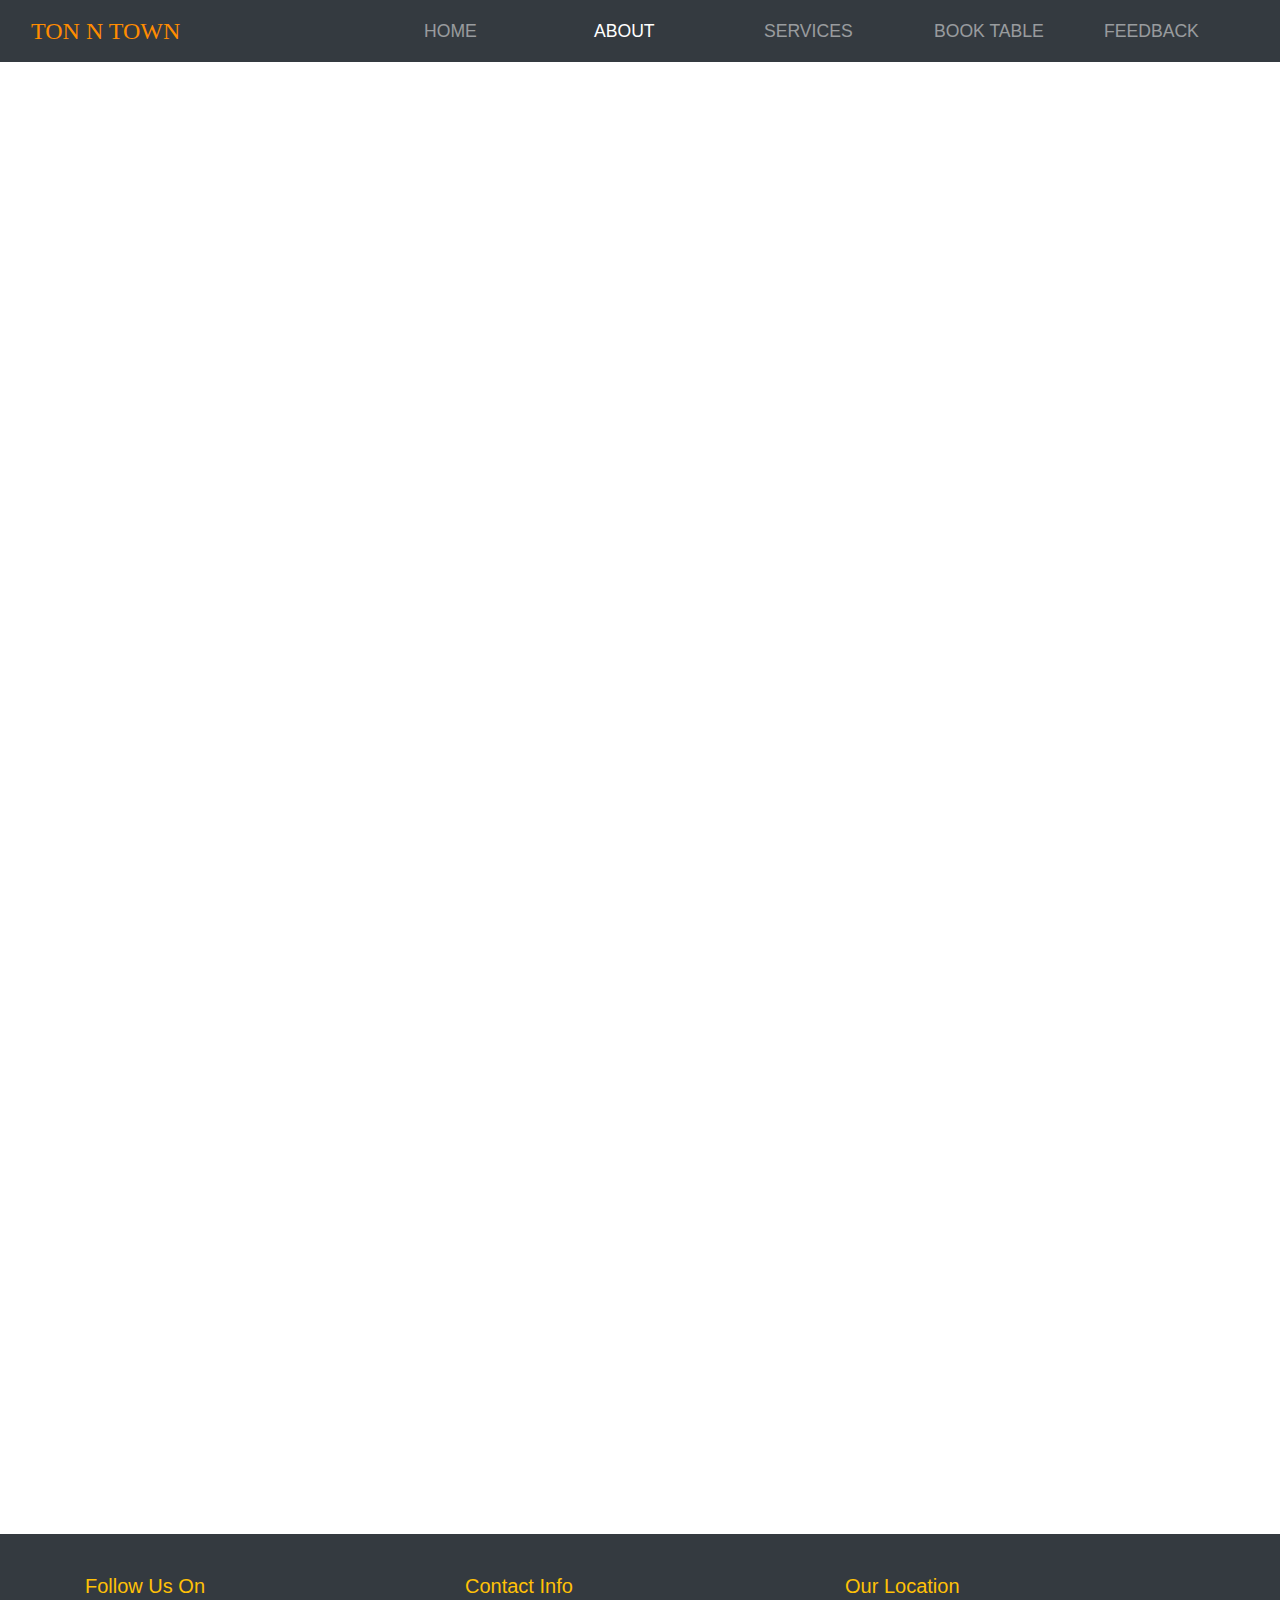
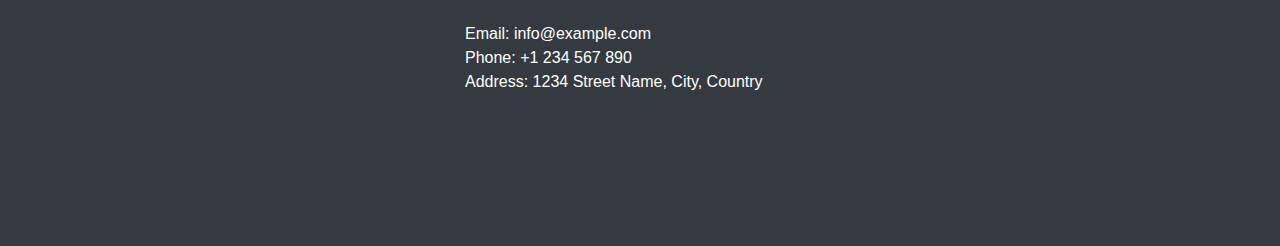
==== about.html @ a6e41f24 "ok" ====
<!DOCTYPE html>
<html lang="en">

<head>
    <link rel="icon" type="image/x-icon" href="./Images/favicon.png">
    <meta charset="UTF-8">
    <meta name="viewport" content="width=device-width, initial-scale=1.0">
    <title>Coffee and Tea</title>
    <link rel="stylesheet" href="https://stackpath.bootstrapcdn.com/bootstrap/4.5.2/css/bootstrap.min.css">
    <link rel="stylesheet" href="style.css">
    <script src="https://code.jquery.com/jquery-3.5.1.slim.min.js"></script>
    <script src="https://cdn.jsdelivr.net/npm/@popperjs/core@2.9.2/dist/umd/popper.min.js"></script>
    <script src="https://stackpath.bootstrapcdn.com/bootstrap/4.5.2/js/bootstrap.min.js"></script>
    <link rel="stylesheet" href="https://cdnjs.cloudflare.com/ajax/libs/font-awesome/6.5.2/css/all.min.css"
        integrity="sha512-SnH5WK+bZxgPHs44uWIX+LLJAJ9/2PkPKZ5QiAj6Ta86w+fsb2TkcmfRyVX3pBnMFcV7oQPJkl9QevSCWr3W6A=="
        crossorigin="anonymous" referrerpolicy="no-referrer" />

    <style>
        .btn-custom {
            background-color: #ff8c00;
            color: white;
            border: none;
            transition: background-color 0.3s, transform 0.3s;
        }

        .btn-custom:hover {
            background-color: #e07b00;
            transform: scale(1.05);
        }

        .about-section, .beans-section {
            padding: 50px 0;
            background-color: #f8f9fa;
        }

        .about-section h2, .beans-section h2 {
            font-size: 2.5rem;
            margin-bottom: 20px;
            position: relative;
            display: inline-block;
        }

        .about-section h2::after, .beans-section h2::after {
            content: '';
            width: 50px;
            height: 5px;
            background-color: #ff8c00;
            display: block;
            position: absolute;
            bottom: -10px;
            left: 0;
        }

        .about-section p, .beans-section p {
            font-size: 1.1rem;
            line-height: 1.6;
        }

        .about-section img, .beans-section img {
            width: 100%;
            height: 60vh;
            border-radius: 10px;
            box-shadow: 0 4px 8px rgba(0, 0, 0, 0.1);
            transition: transform 0.3s, box-shadow 0.3s;
        }

        .about-section img:hover, .beans-section img:hover {
            transform: scale(1.05);
            box-shadow: 0 6px 12px rgba(0, 0, 0, 0.2);
        }

        .fadeIn {
            opacity: 0;
            animation: fadeInSection 1s forwards;
        }

        @keyframes fadeInSection {
            to {
                opacity: 1;
            }
        }
    </style>

    
</head>

<body>
    <!-- navbar section -->
    <nav class="navbar navbar-expand-lg navbar-dark bg-dark sticky-top">
        <div class="container-fluid">
            <a class="navbar-brand" href="index.html">TON N TOWN <i class="fa-solid fa-mug-hot"></i></a>
            <button class="navbar-toggler" type="button" data-toggle="collapse" data-target="#navbarNav"
                aria-controls="navbarNav" aria-expanded="false" aria-label="Toggle navigation">
                <span class="navbar-toggler-icon"></span>
            </button>
            <div class="collapse navbar-collapse" id="navbarNav">
                <ul class="navbar-nav ml-auto">
                    <li class="nav-item"><a class="nav-link" href="index.html">HOME</a></li>
                    <li class="nav-item"><a class="nav-link active" href="about.html">ABOUT</a></li>
                    <li class="nav-item"><a class="nav-link" href="services.html">SERVICES</a></li>
                    <li class="nav-item"><a class="nav-link" href="book.html">BOOK TABLE</a></li>
                    <li class="nav-item"><a class="nav-link" href="feedback.html">FEEDBACK</a></li>
                </ul>
            </div>
        </div>
    </nav>

    <!-- About Us section -->
    <section class="about-section fadeIn">
        <div class="container">
            <div class="row pb-5 pt-5">
                <!-- first col -->
                <div class="col-md-6">
                    <h2>About Us</h2>
                    <p>Welcome to TON N TOWN! Located in the heart of Navi Mumbai, we are your cozy spot for delicious
                        coffee, tasty pastries, and a friendly atmosphere. Our baristas brew each cup with care, using
                        only the finest beans. Whether you’re here to relax, catch up with friends, or get some work
                        done, we’ve got the perfect place for you. Thank you for choosing TON N TOWN — we look forward
                        to serving you!
                    </p>
                    <a href="#" class="btn btn-custom mb-5">Read More</a>
                </div>
                <!-- second col -->
                <div class="col-md-6">
                    <img src="./Images/coffee-819362_1280.jpg" alt="Coffee Image">
                </div>
            </div>
        </div>
    </section>

    <!-- About Coffee Beans section -->
    <section class="beans-section fadeIn">
        <div class="container">
            <div class="row pb-5">
                <!-- first col -->
                <div class="col-md-6">
                    <img src="./Images/coffee-beans-2258839_640.jpg" alt="Coffee Beans Image" class="mb-5">
                </div>
                <!-- second col -->
                <div class="col-md-6">
                    <h2>About Coffee Beans</h2>
                    <p>A coffee bean is a seed from the Coffea plant and the source for coffee. It is the pit inside the red
                        or purple fruit. This fruit is often referred to as a coffee cherry, and like the cherry, it is a
                        fruit with a pit. Even though the coffee beans are not technically beans, they are referred to as
                        such because of their resemblance to true beans. The fruits most commonly contain two stones with
                        their flat sides together. A small percentage of cherries contain a single seed, called a
                        "peaberry". Peaberries make up only around 10% to 15% of all coffee beans. It is a fairly common
                        belief that they have more flavour than normal coffee beans.[3] Like Brazil nuts (a seed) and white
                        rice, coffee beans consist mostly of endosperm.[4]
                    </p>
                    <a href="#" class="btn btn-custom">Read More</a>
                </div>
            </div>
        </div>
    </section>

    <!-- Footer -->
    <footer class="bg-dark text-white py-4">
        <div class="container">
            <div class="row">
                <!-- First Column -->
                <div class="col-md-4">
                    <h5 class="pt-3 pb-3 text-warning">Follow Us On</h5>
                    <div class="social-icons">
                        <i class="fab fa-facebook"></i>
                        <i class="fab fa-twitter"></i>
                        <i class="fab fa-instagram"></i>
                        <i class="fab fa-linkedin"></i>
                    </div>
                </div>
                <!-- Second Column -->
                <div class="col-md-4">
                    <h5 class="pt-3 pb-3 text-warning">Contact Info</h5>
                    <ul class="list-unstyled">
                        <li>Email: info@example.com</li>
                        <li>Phone: +1 234 567 890</li>
                        <li>Address: 1234 Street Name, City, Country</li>
                    </ul>
                </div>
                <!-- Third Column with Map -->
                <div class="col-md-4">
                    <h5 class="pt-3 pb-3 text-warning">Our Location</h5>
                    <div class="mapouter">
                        <div class="gmap_canvas">
                            <iframe
                                src="https://www.google.com/maps/embed?pb=!1m18!1m12!1m3!1d241413.2733502984!2d72.72130319086293!3d19.016090549346654!2m3!1f0!2f0!3f0!3m2!1i1024!2i768!4f13.1!3m3!1m2!1s0x3be7b9f0b81f13ad%3A0x3c12f7681185f869!2sNavi%20Mumbai%2C%20Maharashtra%2C%20India!5e0!3m2!1sen!2sus!4v1719913897171!5m2!1sen!2sus"
                                width="600" height="450" style="border:0;" allowfullscreen="" loading="lazy"
                                referrerpolicy="no-referrer-when-downgrade"></iframe>
                        </div>
                    </div>
                </div>
            </div>
        </div>
    </footer>

</body>

</html>
---- style.css ----
* {
    margin: 0;
    padding: 0;
    box-sizing: border-box;
}

body {
    font-family: 'Roboto', sans-serif;
}


.navbar-brand {
    font-family: 'Lobster', cursive;
    font-size: 1.5rem;
    color: #ff8c00 !important;
    transition: transform 0.3s ease;
}

.navbar-brand:hover {
    transform: scale(1.1);
}

.nav-link {
    width: 150px;
}

.navbar-nav .nav-item .nav-link {
    font-size: 1.1rem;
    padding: 10px 15px;
    transition: color 0.3s, background-color 0.3s, transform 0.3s;
}

.navbar-nav .nav-item .nav-link:hover {
    color: #ff8c00;
    background-color: #343a40;
    border-radius: 5px;
    transform: scale(1.1);
}

.navbar-toggler-icon {
    border: 2px solid #fff;
}

.navbar-collapse {
    justify-content: flex-end;
}

.navbar-collapse .navbar-nav {
    align-items: center;
}

.navbar-collapse .navbar-nav .nav-item {
    margin: 0 10px;
}

.navbar-toggler:focus, .navbar-toggler:active {
    outline: none;
    box-shadow: none;
}

footer {
    background: #343a40;
    color: white;
    padding: 2rem 0;
}

.social-icons i {
    font-size: 1.5rem;
    margin-right: 1rem;
    color: white;
    transition: color 0.3s;
}

.social-icons i:hover {
    color: #ff8c00;
}

.mapouter {
    position: relative;
    text-align: right;
    height: 200px;
    width: 100%;
}

.gmap_canvas {
    overflow: hidden;
    background: none !important;
    height: 200px;
    width: 100%;
}
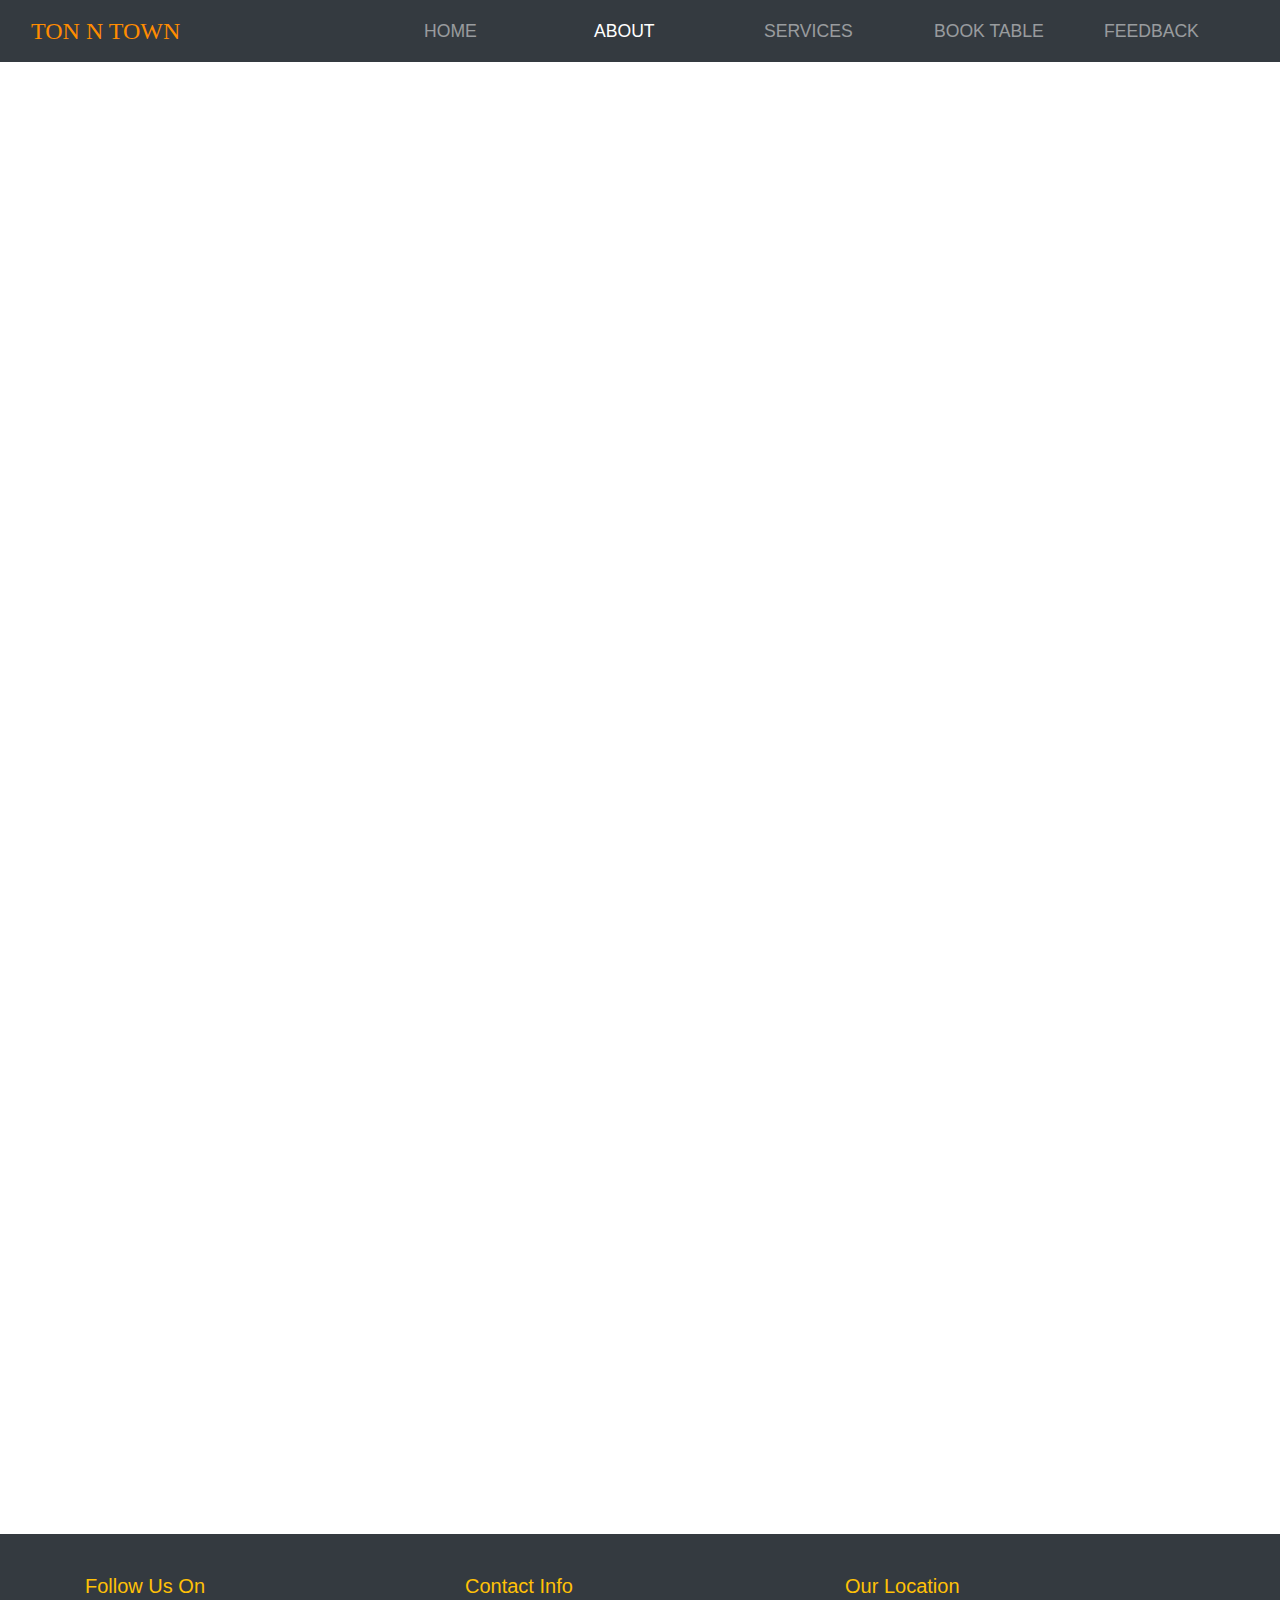
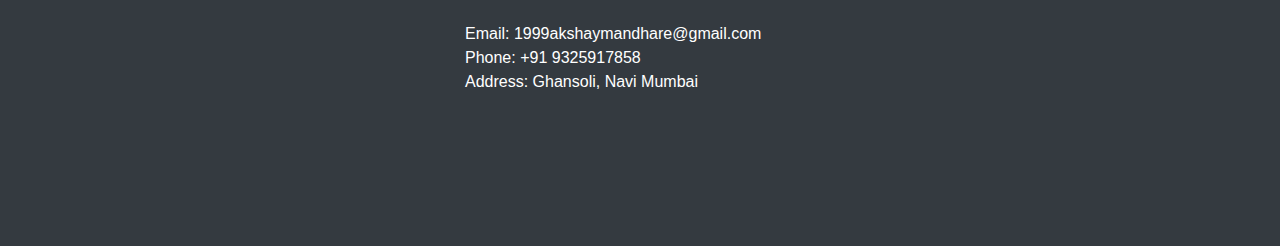
==== commit 1dfe036d: "done" ====
--- a/about.html
+++ b/about.html
@@ -172,9 +172,9 @@
                 <div class="col-md-4">
                     <h5 class="pt-3 pb-3 text-warning">Contact Info</h5>
                     <ul class="list-unstyled">
-                        <li>Email: info@example.com</li>
-                        <li>Phone: +1 234 567 890</li>
-                        <li>Address: 1234 Street Name, City, Country</li>
+                        <li>Email: 1999akshaymandhare@gmail.com</li>
+                        <li>Phone: +91 9325917858</li>
+                        <li>Address: Ghansoli, Navi Mumbai</li>
                     </ul>
                 </div>
                 <!-- Third Column with Map -->
